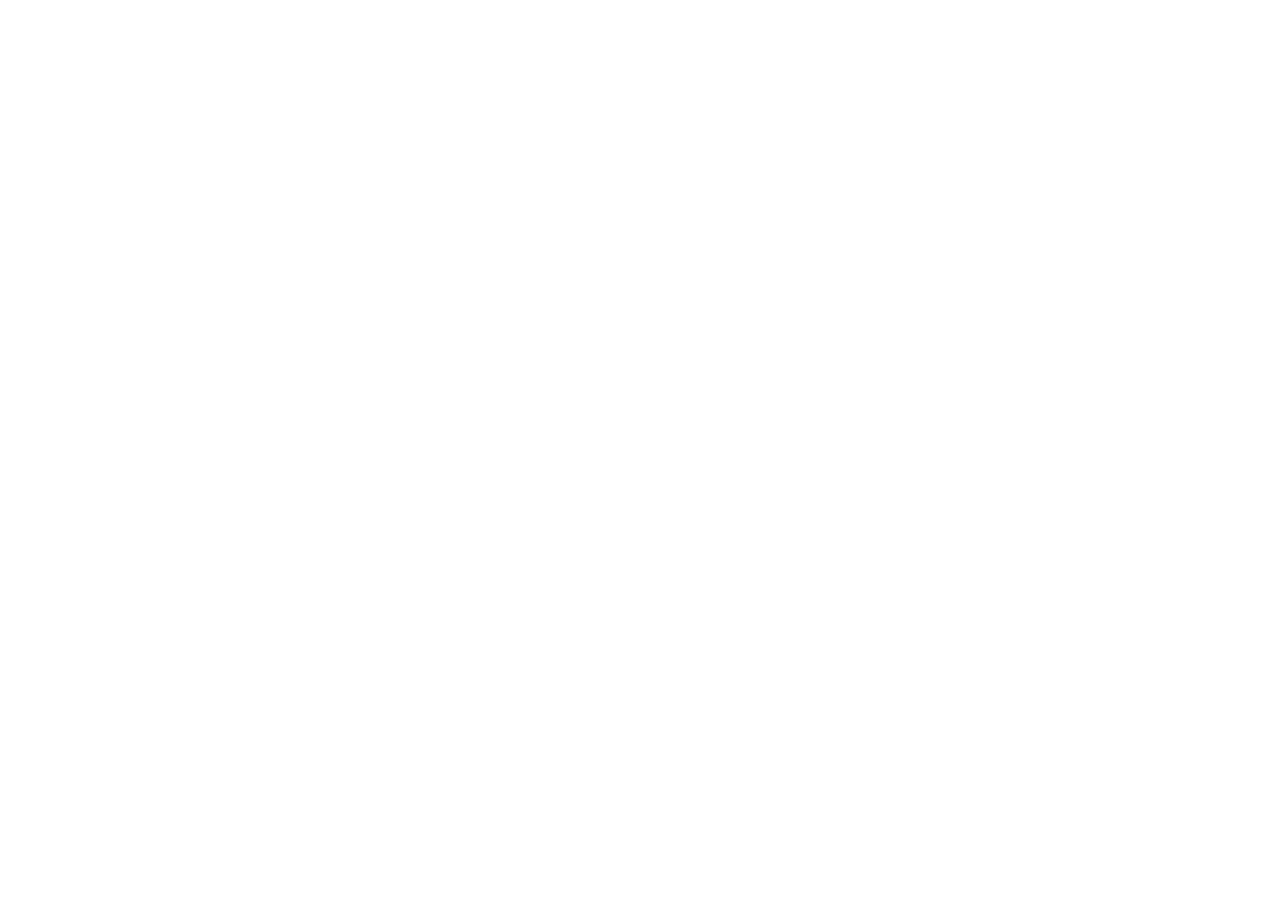
==== contact.html @ 7f2c7942 "Adding and linking to contact page" ====
<!DOCTYPE html>
<html lang="en">
	<head>
		<meta charset="UTF-8">
		<meta name="viewport" content="width=device-width, initial-scale=1.0">
		<title>Contact me</title>
		<link rel="stylesheet" href="css/reset.css">
		<link rel="stylesheet" href="css/fonts.css">
		<link rel="stylesheet" href="css/variables.css">
		<link rel="stylesheet" href="css/style.css">
	</head>
	<body>

		<script src="js/app.js"></script>
	</body>
</html>
---- css/fonts.css ----
@font-face {
	font-family: inter;
	src: url(../assets/fonts/inter/inter-regular);
	font-weight: 300;
	style: normal;
}

@font-face {
	font-family: inter;
	src: url(../assets/fonts/inter/inter-bold);
	font-weight: 500;
	style: normal;
}
---- css/style.css ----
html {
	font-size: var(--font-size-base);
	font-family: inter;
	font-weight: 300;
	scroll-behavior: smooth;
}

.main-container-home {
	background-image: url(../assets/images/concrete2.jpg);
	height: 100%;
}

.flex-center {
	display: flex;
	justify-content: center;
	align-items: center;
}

.landing-screen {
	position: relative;
	display: flex;
	justify-content: center;
	align-items: center;
	height: 100vh;
	color: var(--color-accent1);
}

.landing-screen h1 {
	cursor: pointer;
	font-size: var(--font-size-xl);
}

.landing-screen span {
	position: absolute;
	left: 50%;
	transform: rotate(90deg);
}

.landing-screen span:hover {
	top: 55%;
}

.intro {
	display: flex;
	height: 100vh;
	justify-content: space-between;
	align-items: center;
	margin-left: 5rem;
	margin-right: 5rem;
}

.intro-paragraph {
	display: flex;
	flex-direction: column;
	flex-basis: 50%;
	gap: 2rem;
}

.intro-picture {
	position: relative;
	height: 60%;
	width: 20%;
	background-color: grey;

}

.intro-picture img {
	position: relative;
	z-index: 10;
}

.intro-picture__arrow {
	position: absolute;
	top: 0;
	left: 80%;
	height: 60%;
	width: 20%;
	display: flex;
	align-items: center;
	justify-content: center;
	border-top-right-radius: 10px;
	background-color: var(--color-secondary);
	color: var(--color-primary);
	z-index: 1;
	transition: 300ms;
}

.intro-picture__arrow--active {
	left: 100%;
}

.link-options {
	display: flex;
	font-size: var(--font-size-l);
	align-items: center;
	justify-content: space-around;
	height: 50vh;
	color: var(--color-accent1);
}

.link-options a {
	background-color: var(--color-secondary);
	padding: 1rem;
}

/* Projects page  */

.main-container-projects {
	height: 100%;
}

.slideshow-container {
	display: flex;
	flex-flow: row nowrap;
}

.slideshow {
	position: relative;
	height: 100vh;
	width: 100%;
	background-color: #5d5d5d;
	flex-basis: 70%;
}

.slideshow__slides {
	width: 100%;
	height: 100%;
}

.slideshow__slide {
	position: absolute;
	width: 100%;
	height: 100%;
	display: none;
}

.slideshow__slide--visible {
	display: block;
}

.slideshow__img {
	width: 100%;
	height: 100%;
	object-fit: contain;
}

.slideshow__slide-captions {
	position: relative;
	flex-basis: 30%;
	padding: 2rem;
}

.slideshow__slide-caption {
	position: absolute;
	display: flex;
	flex-direction: column;
	gap: 1rem;
	padding: 1rem;
	font-size: var(--font-size-l);
}

.slideshow__slide-caption p {
	font-size: var(--font-size-base);
}

.slideshow__slide-counter {
	position: absolute;
	left: 100%;
	transform: translate(-100%, -100%);
	padding: 0.3rem;
	font-size: 0.8rem;
	color: var(--color-accent1);
}

.slideshow__controlls {
	position: absolute;
	top: 50%;
	transform: translateY(-50%);
	width: 100%;
	display: flex;
	justify-content: space-between;
	padding: 0.1rem;
}

.slideshow__controlls-button {
	cursor: pointer;
	padding: 0.5rem 0.3rem;
	background-color: var(--color-secondary);
	color: var(--color-primary);
}

.slideshow__controlls-button:hover {
	color: var(--color-accent1);
}

.slideshow__controlls-button:active {
	opacity: 0.4;
}

.slideshow__dots {
	position: absolute;
	right: 50%;
	top: 95%;
	transform: translateX(50%);
	display: flex;
	flex-flow: row nowrap;
	gap: 0.3rem;
	padding: 0.3rem;
}

.slideshow__dot {
	height: 0.8rem;
	width: 0.8rem;
	border-radius: 100%;
	background-color: #C3C3C3;
	cursor: pointer;
}

.slideshow__dot--current {
	background-color: var(--color-accent1);
}

.slideshow__dot:hover {
	opacity: 0.7;
}

.slideshow__dot:active {
	opacity: 0.4;
}
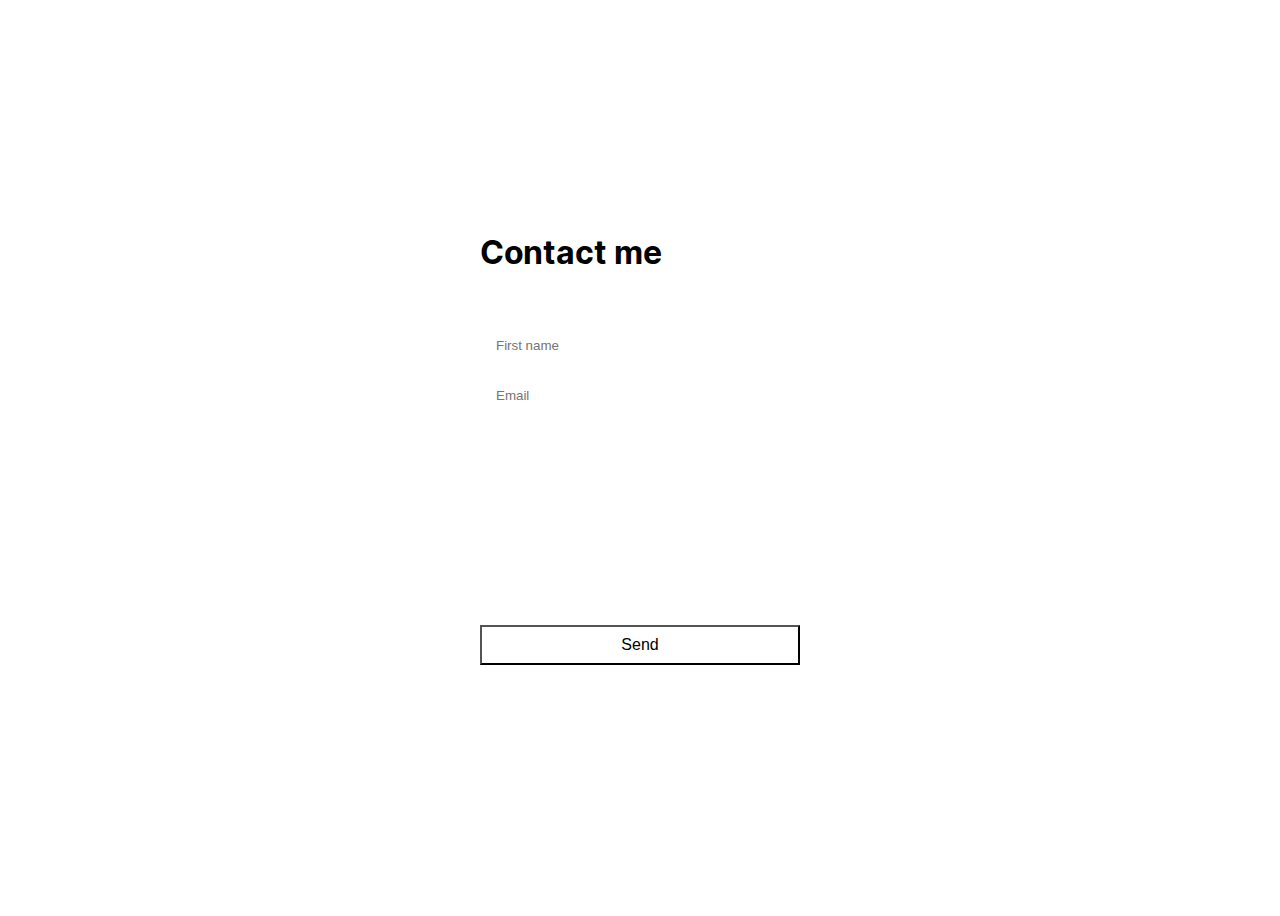
==== commit d1ec81f9: "Creating and styling contact form" ====
--- a/contact.html
+++ b/contact.html
@@ -10,7 +10,17 @@
 		<link rel="stylesheet" href="css/style.css">
 	</head>
 	<body>
-
+		<div class="main-container-contact">
+			<form class="form" action="" method="submit">
+				<h1>Contact me</h1>
+				<div class="form__cells">
+					<input class="form__cell" type="text" name="first-name" placeholder="First name" required>
+					<input class="form__cell" type="email" name="email" placeholder="Email" required>
+					<input class="form__cell form__cell-text-field" type="text" name="text-field" placeholder="" required>
+				</div>
+				<input class="form__call-to-action-button" type="submit" value="Send">
+			</form>
+		</div>
 		<script src="js/app.js"></script>
 	</body>
 </html>--- a/css/style.css
+++ b/css/style.css
@@ -226,4 +226,60 @@
 
 .slideshow__dot:active {
 	opacity: 0.4;
+}
+
+/* Contact page */
+
+.main-container-contact {
+	background-image: url(../assets/images/concrete2.jpg);
+	height: 100vh;
+	width: 100%;
+	display: flex;
+	justify-content: center;
+	align-items: center;
+}
+
+.form,
+.form__cells,
+.form__call-to-action-button {
+	display: flex;
+}
+
+.form {
+	flex-flow: column nowrap;
+	height: 30.8rem;
+	width: 20rem;
+	gap: 2.1875rem;
+}
+
+.form__cells {
+	flex-direction: column;
+	width: 100%;
+	gap: 1rem;
+}
+
+.form__cell {
+	width: 100%;
+	height: 2rem;
+	border: 0.05rem solid var(--color-secondary);
+	padding-left: 1rem;
+}
+
+.form__cell-text-field {
+	display: flex;
+	height: 10rem;
+	justify-content: flex-start;
+	align-items: flex-start;
+}
+
+
+.form__call-to-action-button {
+	width: 100%;
+	height: 2.5rem;
+	justify-content: center;
+	align-items: center;
+	background-color: var(--color-secondary);
+	color: var(--color-accent1);
+	font-size: var(--font-size-m);
+	cursor: pointer;
 }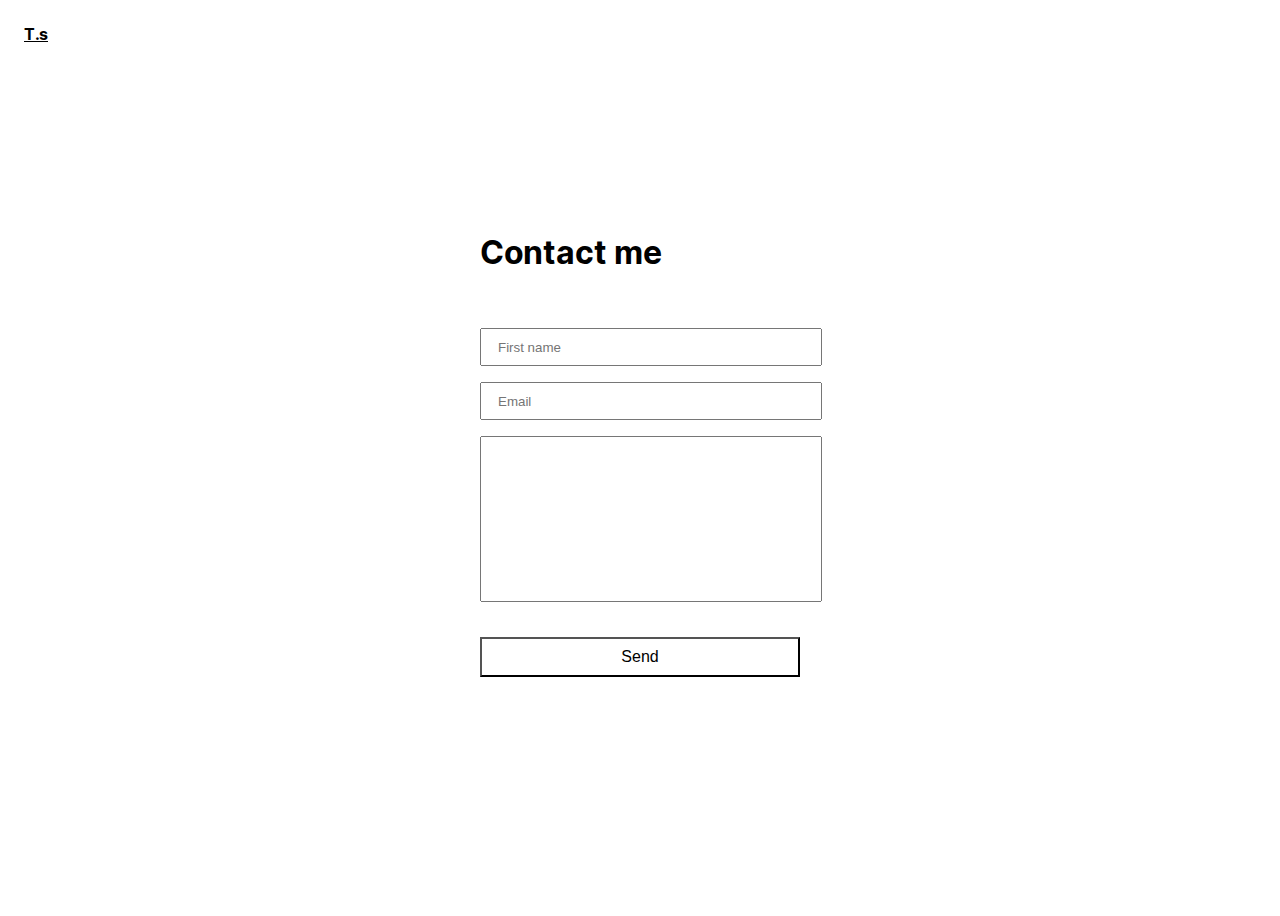
==== commit 3898a6c6: "Adding logo with home link" ====
--- a/contact.html
+++ b/contact.html
@@ -10,6 +10,7 @@
 		<link rel="stylesheet" href="css/style.css">
 	</head>
 	<body>
+		<a class="home-logo" href="index.html">T.s</a>
 		<div class="main-container-contact">
 			<form class="form" action="" method="submit">
 				<h1>Contact me</h1>
--- a/css/style.css
+++ b/css/style.css
@@ -16,6 +16,16 @@
 	align-items: center;
 }
 
+.home-logo {
+	position: absolute;
+	font-size: var(--font-size-m);
+	font-weight: 600;
+	padding: 1rem;
+	background-color: var(--color-secondary);
+	color: var(--color-accent1);
+	z-index: 1;
+}
+
 .landing-screen {
 	position: relative;
 	display: flex;
@@ -261,7 +271,7 @@
 .form__cell {
 	width: 100%;
 	height: 2rem;
-	border: 0.05rem solid var(--color-secondary);
+	/* border: 0.05rem solid var(--color-secondary); */
 	padding-left: 1rem;
 }
 
